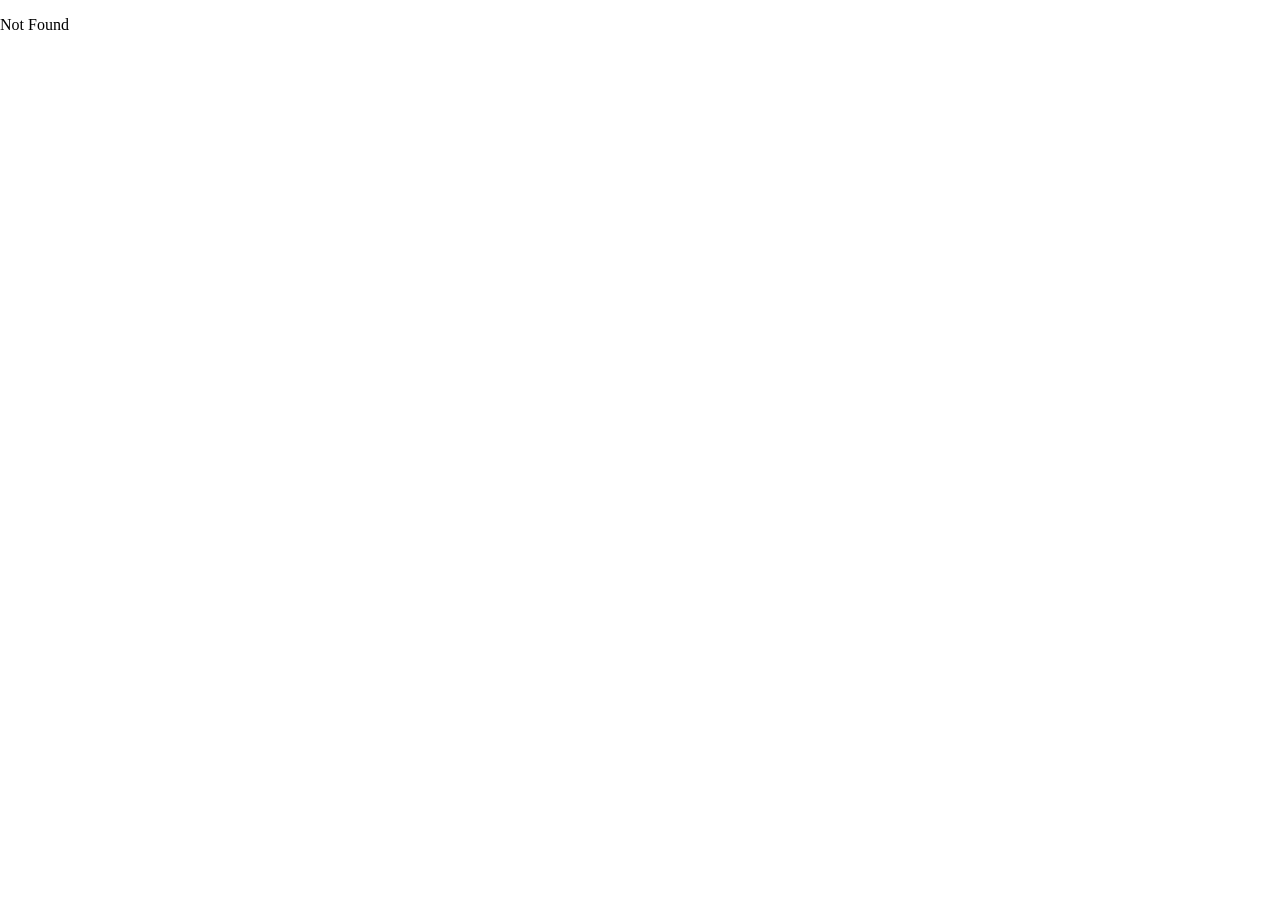
==== index.html @ 2df27fc0 "duelde" ====
<!doctype html>
<html lang="en">
  <head>
    <meta charset="UTF-8" />
    <link rel="icon" type="image/svg+xml" href="/favicon.svg" />
    <meta name="viewport" content="width=device-width, initial-scale=1.0" />
    <title>personalsite</title>
    <script type="module" crossorigin src="/assets/index-DvmgSJ8H.js"></script>
    <link rel="modulepreload" crossorigin href="/assets/compiler-runtime-DTXM_cdr.js">
    <link rel="modulepreload" crossorigin href="/assets/link-BNpGJrgs.js">
    <link rel="modulepreload" crossorigin href="/assets/useNavigate-WOFkj8-f.js">
    <link rel="modulepreload" crossorigin href="/assets/types-BUplr_gc.js">
    <link rel="stylesheet" crossorigin href="/assets/index-CEA-knuF.css">
  </head>
  <body>
    <div id="root"></div>
  </body>
</html>
---- assets/index-CEA-knuF.css ----
body{background-color:#fff;margin:0;position:relative;overflow:hidden}main{flex-direction:column;max-width:1200px;height:100dvh;margin:auto;display:flex}.game{flex:1}.tableRow{gap:max(5px,12.5% - 201px);margin-top:20px}.tableRow.first{margin-top:0}.table{box-sizing:border-box;flex:1;height:100%;display:inline-block;container:gametable/inline-size}.table h3{text-align:center;margin:0}.table.completed{filter:brightness(.6)}.table .progressBar{text-align:center;grid-template-columns:1fr 1fr 1fr 1fr 1fr;gap:4px;margin:4px 2px;display:grid}.table .progressBar div{aspect-ratio:1;box-sizing:border-box;border-radius:5px;width:100%;display:inline-block}.table .progressBar div.green{background-image:linear-gradient(135deg,#34d399 0%,#10b981 100%)}.table .tab{box-sizing:border-box;background-color:#000;border:1px solid #000;grid-template-columns:1fr 1fr 1fr 1fr 1fr;gap:1px;width:100%;height:100%;display:grid}.table .tab div{box-sizing:border-box;text-transform:uppercase;aspect-ratio:1;background-color:#fff;justify-content:center;align-items:center;min-width:4px;min-height:4px;margin:0;padding:0;font-family:monospace;font-size:100%;display:inline-flex}.table .tab div:empty{aspect-ratio:auto;min-height:4px}.table .tab div.open{aspect-ratio:1}.table .tab div.correct{background-color:green}.table .tab div.wrong-place{background-color:orange}.table .tab div.wrong-place-last{background-color:red}.table .tab div.repeats{background-color:purple}@container gametable (width<60px){.table .tab div{aspect-ratio:auto}}.toolbar{margin-top:25px}.modal{-webkit-backdrop-filter:blur(10px);backdrop-filter:blur(10px);background-color:#1f2a2db5;width:100dvw;height:100dvh;transition:all .25s;position:absolute;top:0;left:0}.modal.hidden{top:100dvh}.jumper{margin-bottom:25px;container:jumper/inline-size}.jumper .item{box-sizing:border-box;cursor:pointer;border:1px solid #000}.jumper .item>h4{text-align:center;white-space:nowrap;margin:5px 0;font-size:100%}.jumper .state{box-sizing:border-box;background-color:#000;border-top:1px solid #000;grid-template-columns:repeat(8,1fr);gap:1px;height:8px;display:grid}.jumper .state>div{background-color:#fff}.jumper .state>div.completed{background-color:green}.jumper .state>div.missplaced{background-color:orange}@container jumper (width<412px){.jumper .item>h4{font-size:12px}}.titleRow{justify-content:space-between;display:flex}.titleRow h3{margin:0}.titleRow h5{text-align:end;margin:0}
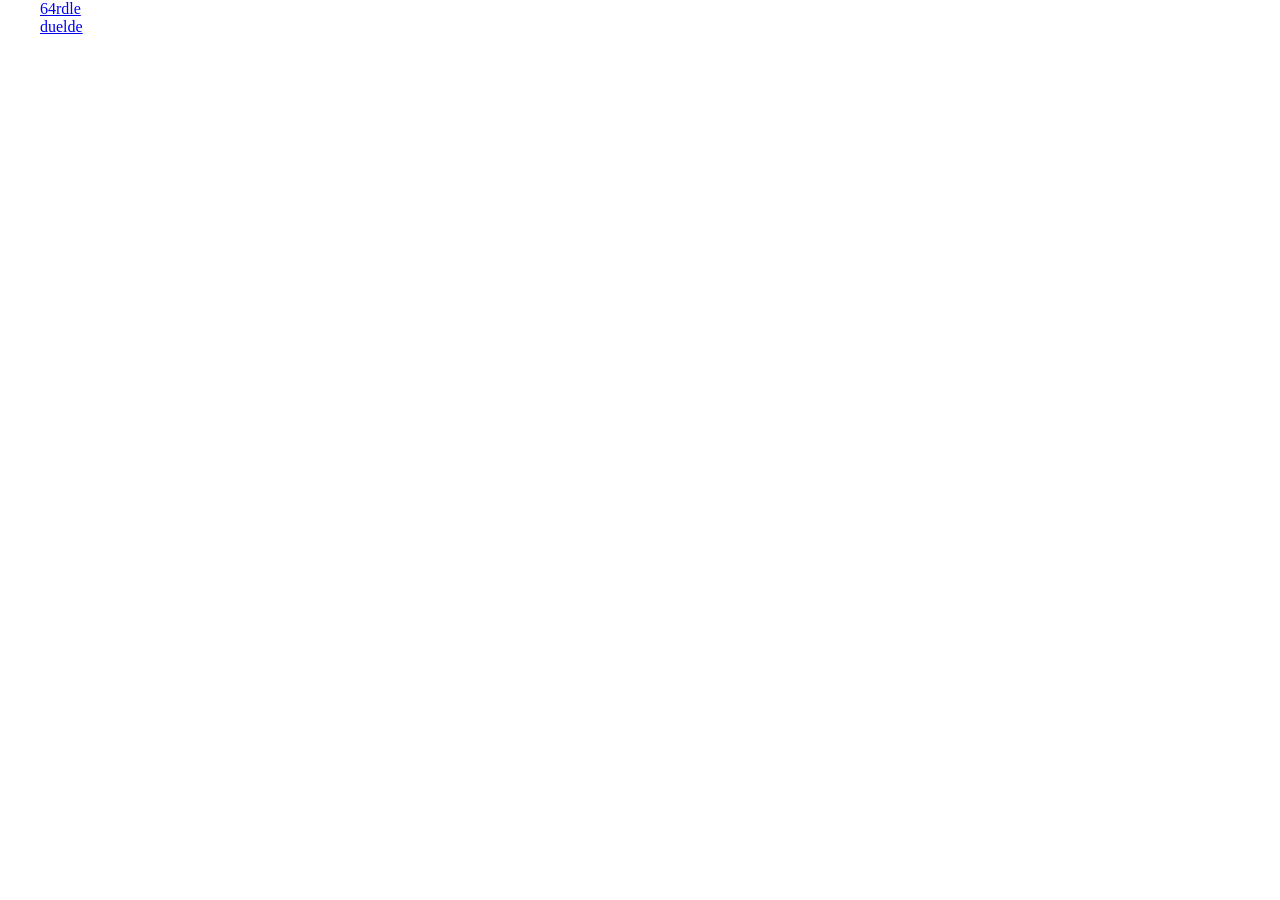
==== commit 4e440700: "hope this is it" ====
--- a/index.html
+++ b/index.html
@@ -5,7 +5,7 @@
     <link rel="icon" type="image/svg+xml" href="/favicon.svg" />
     <meta name="viewport" content="width=device-width, initial-scale=1.0" />
     <title>personalsite</title>
-    <script type="module" crossorigin src="/assets/index-DvmgSJ8H.js"></script>
+    <script type="module" crossorigin src="/assets/index-NlDCFZjx.js"></script>
     <link rel="modulepreload" crossorigin href="/assets/compiler-runtime-DTXM_cdr.js">
     <link rel="modulepreload" crossorigin href="/assets/link-BNpGJrgs.js">
     <link rel="modulepreload" crossorigin href="/assets/useNavigate-WOFkj8-f.js">
